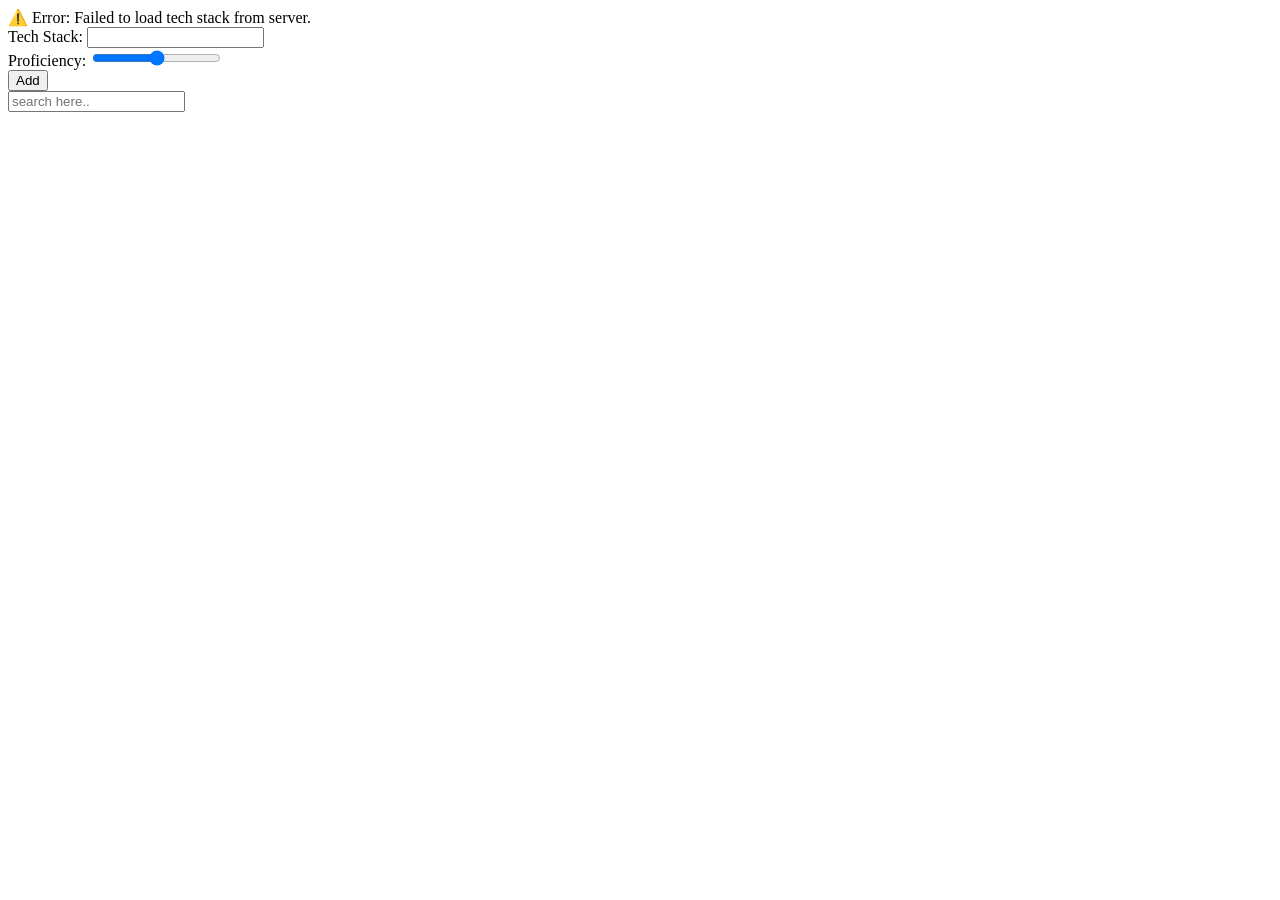
==== techstackmanager/index.html @ 4c14b840 "feat: complete vanilla JS learning journey from fundamentals to API-driven CRUD engine" ====
<!DOCTYPE html>
<html lang="en">
  <head>
    <meta charset="UTF-8" />
    <meta name="viewport" content="width=device-width, initial-scale=1.0" />
    <title>Tech Stack Manager</title>
    <link rel="stylesheet" href="styles.css" />
  </head>
  <body>
    <form>
      <div id="notification-container"></div>
      <label for="tech">Tech Stack:</label>
      <input type="text" id="tech" name="tech" />
      <br />
      <label for="proficiency">Proficiency:</label>
      <input
        type="range"
        id="proficiency"
        name="proficiency"
        min="0"
        max="100"
      />
      <br />
      <button type="submit">Add</button>
    </form>
    <input type="text" placeholder="search here.." id="search-box" />
    <ul></ul>

    <script src="script.js"></script>
  </body>
</html>
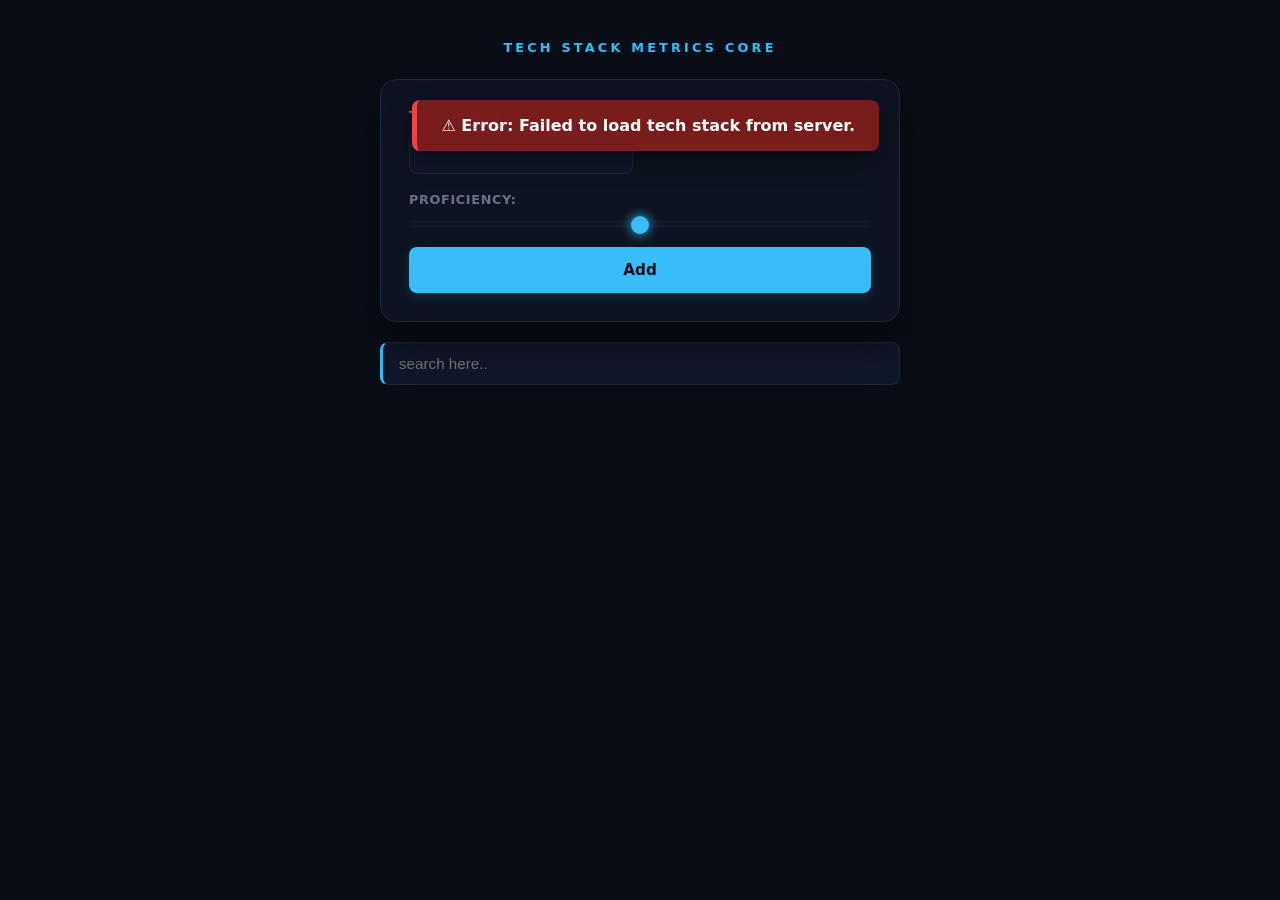
==== commit 38ea08e6: "UI update" ====
--- a/techstackmanager/index.html
+++ b/techstackmanager/index.html
@@ -4,7 +4,7 @@
     <meta charset="UTF-8" />
     <meta name="viewport" content="width=device-width, initial-scale=1.0" />
     <title>Tech Stack Manager</title>
-    <link rel="stylesheet" href="styles.css" />
+    <link rel="stylesheet" href="style.css" />
   </head>
   <body>
     <form>
--- a/techstackmanager/style.css
+++ b/techstackmanager/style.css
@@ -0,0 +1,261 @@
+/* ==========================================================================
+   TECH STACK MANAGER - PREMIUM UI LAYOUT ENGINE
+   ========================================================================== */
+
+:root {
+    --bg-main: #090d16;
+    --panel-bg: rgba(17, 24, 39, 0.7);
+    --border-color: #1e293b;
+    --text-primary: #f1f5f9;
+    --text-muted: #64748b;
+    
+    /* System Accents */
+    --accent-neon: #38bdf8;
+    --accent-glow: rgba(56, 189, 248, 0.15);
+    --action-delete: #ef4444;
+    --action-edit: #10b981;
+}
+
+/* Base Body Environment Setup */
+body {
+    background-color: var(--bg-main);
+    color: var(--text-primary);
+    font-family: 'Segoe UI', system-ui, -apple-system, sans-serif;
+    margin: 0;
+    padding: 40px 20px;
+    display: flex;
+    flex-direction: column;
+    align-items: center;
+    min-height: 100vh;
+    box-sizing: border-box;
+}
+
+/* Application Heading Effect via Pure CSS Injection */
+body::before {
+    content: "TECH STACK METRICS CORE";
+    font-size: 0.8rem;
+    font-weight: 800;
+    letter-spacing: 0.25em;
+    color: var(--accent-neon);
+    margin-bottom: 24px;
+    text-shadow: 0 0 10px var(--accent-glow);
+}
+
+/* Master Layout Wrapper (Form, Search Box, and List share this size) */
+form, #search-box, ul {
+    width: 100%;
+    max-width: 520px;
+    box-sizing: border-box;
+}
+
+/* Master Form Configuration */
+form {
+    background: var(--panel-bg);
+    backdrop-filter: blur(12px);
+    -webkit-backdrop-filter: blur(12px);
+    border: 1px solid var(--border-color);
+    border-radius: 16px;
+    padding: 28px;
+    box-shadow: 0 20px 40px rgba(0, 0, 0, 0.4);
+    margin-bottom: 20px;
+}
+
+/* Label Structures */
+label {
+    display: block;
+    font-size: 0.8rem;
+    font-weight: 700;
+    text-transform: uppercase;
+    letter-spacing: 0.05em;
+    color: var(--text-muted);
+    margin-bottom: 8px;
+}
+
+/* Text Input Fields (Add Field & Search Box) */
+input[type="text"] {
+    background: #0f172a;
+    border: 1px solid var(--border-color);
+    color: var(--text-primary);
+    padding: 12px 16px;
+    border-radius: 8px;
+    font-size: 0.95rem;
+    outline: none;
+    transition: all 0.2s ease;
+}
+
+input[type="text"]:focus {
+    border-color: var(--accent-neon);
+    box-shadow: 0 0 0 3px var(--accent-glow);
+}
+
+/* Hide raw layout breaks explicitly to let flexbox/margins dictate flow */
+br {
+    display: none;
+}
+
+/* Adjust distance for the second field since br is dead */
+label[for="proficiency"] {
+    margin-top: 18px;
+}
+
+/* Custom Styled Range Slider */
+input[type="range"] {
+    -webkit-appearance: none;
+    appearance: none;
+    width: 100%;
+    background: transparent;
+    cursor: pointer;
+    margin: 14px 0 20px 0;
+    display: block;
+}
+
+input[type="range"]::-webkit-slider-runnable-track {
+    background: #0f172a;
+    height: 6px;
+    border-radius: 3px;
+    border: 1px solid rgba(255, 255, 255, 0.02);
+}
+
+input[type="range"]::-webkit-slider-thumb {
+    -webkit-appearance: none;
+    appearance: none;
+    margin-top: -6px;
+    background-color: var(--accent-neon);
+    height: 18px;
+    width: 18px;
+    border-radius: 50%;
+    box-shadow: 0 0 12px var(--accent-neon);
+    transition: transform 0.1s ease;
+}
+
+input[type="range"]::-webkit-slider-thumb:active {
+    transform: scale(1.25);
+}
+
+/* Global Button Archetype Base */
+button {
+    font-family: inherit;
+    font-weight: 600;
+    cursor: pointer;
+    transition: all 0.2s ease;
+}
+
+/* Main Form Submission Button (Add/Save) */
+form button[type="submit"] {
+    width: 100%;
+    background: var(--accent-neon);
+    color: #090d16;
+    font-size: 0.95rem;
+    font-weight: 700;
+    padding: 14px;
+    border: none;
+    border-radius: 8px;
+    box-shadow: 0 4px 12px var(--accent-glow);
+}
+
+form button[type="submit"]:hover {
+    transform: translateY(-1px);
+    box-shadow: 0 6px 16px rgba(56, 189, 248, 0.35);
+}
+
+/* Isolated Global Search Box Customizations */
+#search-box {
+    margin-bottom: 20px;
+    border-left: 3px solid var(--accent-neon);
+}
+
+/* Skills Content Engine (Unordered List) Container */
+ul {
+    list-style: none;
+    padding: 0;
+    margin: 0;
+}
+
+/* Dynamic List Item Rows */
+ul li {
+    background: rgba(30, 41, 59, 0.4);
+    border: 1px solid var(--border-color);
+    padding: 16px;
+    border-radius: 10px;
+    margin-bottom: 12px;
+    display: flex;
+    justify-content: space-between;
+    align-items: center;
+    transition: border-color 0.2s ease;
+    animation: renderFade 0.25s ease-out;
+}
+
+ul li:hover {
+    border-color: #334155;
+}
+
+@keyframes renderFade {
+    from { opacity: 0; transform: translateY(8px); }
+    to { opacity: 1; transform: translateY(0); }
+}
+
+/* Text Element Layout Structure inside Row */
+.skill-info {
+    font-size: 0.95rem;
+    color: var(--text-primary);
+}
+
+/* Action Control Alignment Box */
+.action-controls {
+    display: flex;
+    gap: 8px;
+}
+
+/* Secondary Button Layout Engine (Edit / Delete Inner Options) */
+.action-controls button {
+    padding: 6px 14px;
+    font-size: 0.8rem;
+    background: transparent;
+    border: 1px solid var(--border-color);
+    border-radius: 6px;
+}
+
+/* Edit Color Rules */
+.action-controls button:nth-of-type(1) {
+    color: var(--action-edit);
+}
+.action-controls button:nth-of-type(1):hover {
+    background: rgba(16, 185, 129, 0.1);
+    border-color: var(--action-edit);
+}
+
+/* Delete Color Rules */
+.action-controls button:nth-of-type(2) {
+    color: var(--action-delete);
+}
+.action-controls button:nth-of-type(2):hover {
+    background: rgba(239, 68, 68, 0.1);
+    border-color: var(--action-delete);
+}
+
+/* Dynamic Toast Notification Positioning Rules */
+#notification-container {
+    position: fixed;
+    top: 20px;
+    right: 20px;
+    z-index: 10000;
+}
+
+.toast-alert {
+    background: rgba(127, 29, 29, 0.95);
+    border-left: 5px solid var(--action-delete);
+    backdrop-filter: blur(8px);
+    color: white;
+    padding: 16px 24px;
+    margin-bottom: 10px;
+    border-radius: 8px;
+    box-shadow: 0 10px 25px rgba(0, 0, 0, 0.4);
+    font-weight: bold;
+    min-width: 280px;
+    animation: slideIn 0.3s cubic-bezier(0.16, 1, 0.3, 1);
+}
+
+@keyframes slideIn {
+    from { transform: translateX(120%); opacity: 0; }
+    to { transform: translateX(0); opacity: 1; }
+}
